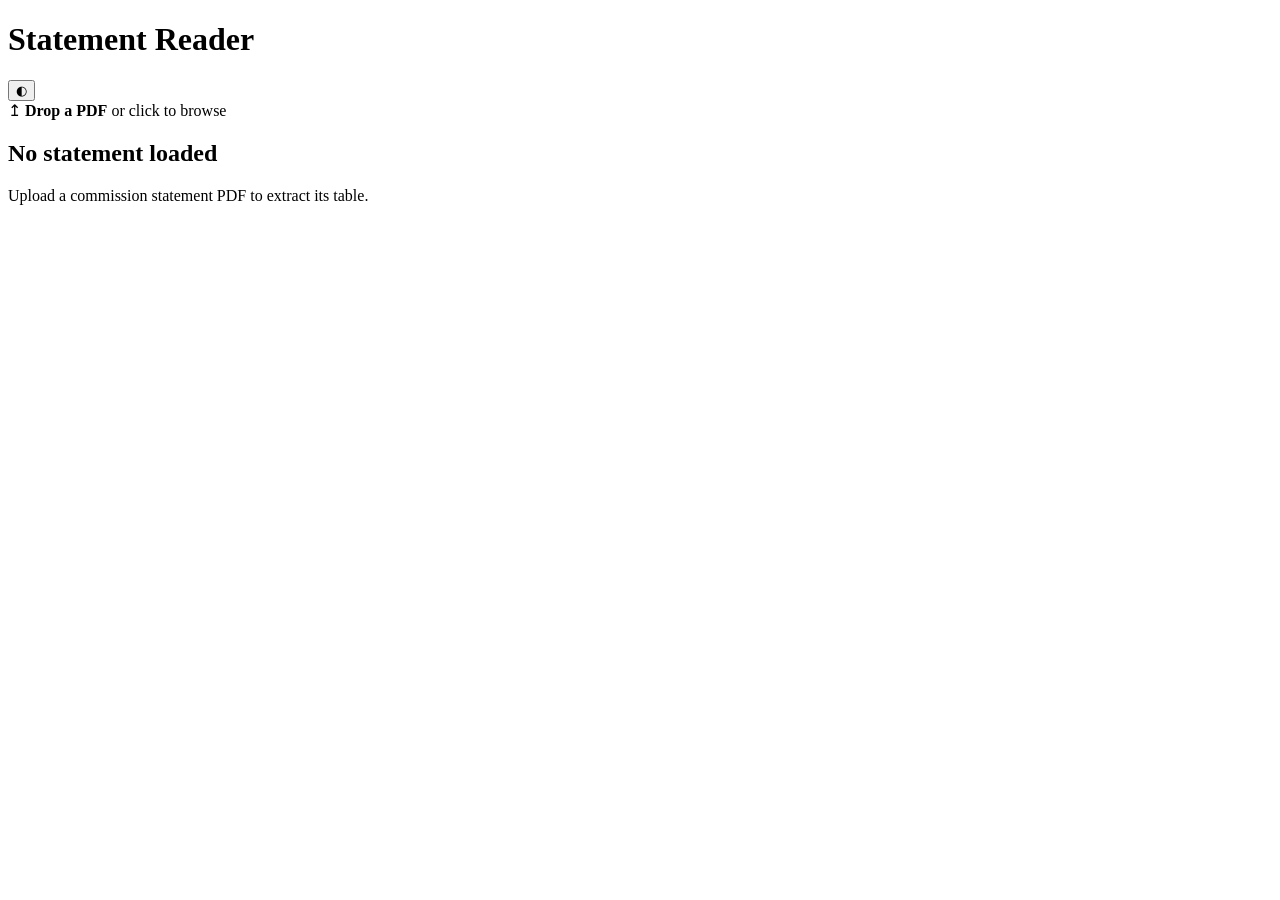
==== app/static/index.html @ 112a2957 "Add commission statement reader (PDF to table extraction) Extracts tabular data from commission stat" ====
<!doctype html>
<html lang="en" data-theme="dark">
<head>
  <meta charset="utf-8" />
  <meta name="viewport" content="width=device-width, initial-scale=1" />
  <title>Commission Statement Reader</title>
  <link rel="stylesheet" href="/style.css" />
</head>
<body>
  <header class="topbar">
    <div class="brand">
      <span class="mark"></span>
      <h1>Statement Reader</h1>
    </div>
    <div class="topbar-actions">
      <button id="export-all" class="btn ghost" hidden>Export all</button>
      <button id="theme" class="btn icon" title="Toggle theme" aria-label="Toggle theme">◐</button>
    </div>
  </header>

  <main class="layout">
    <aside class="sidebar">
      <label for="file" id="drop" class="drop" tabindex="0">
        <span class="drop-icon">↥</span>
        <strong>Drop a PDF</strong>
        <span class="muted">or click to browse</span>
        <input id="file" type="file" accept="application/pdf" multiple hidden />
      </label>
      <div id="list" class="list"></div>
    </aside>

    <section class="content">
      <div id="empty" class="empty">
        <h2>No statement loaded</h2>
        <p class="muted">Upload a commission statement PDF to extract its table.</p>
      </div>

      <div id="viewer" hidden>
        <div class="content-head">
          <div>
            <h2 id="title"></h2>
            <div id="badges" class="badges"></div>
          </div>
          <div class="actions">
            <button id="copy-tsv" class="btn">Copy table</button>
            <button id="download" class="btn ghost">Download TSV</button>
            <button id="toggle-pdf" class="btn ghost">Show PDF</button>
          </div>
        </div>

        <div id="warnings" class="warnings" hidden></div>

        <div class="panes" id="panes">
          <div class="pane table-pane">
            <div class="table-wrap">
              <table id="table"></table>
            </div>
            <p class="hint muted">
              Click any cell to copy it. Click a column header to copy the whole column.
            </p>
          </div>
          <div class="pane pdf-pane" id="pdf-pane" hidden>
            <iframe id="pdf" title="Source PDF"></iframe>
          </div>
        </div>
      </div>
    </section>
  </main>

  <div id="toast" class="toast" role="status" aria-live="polite"></div>
  <script src="/app.js"></script>
</body>
</html>
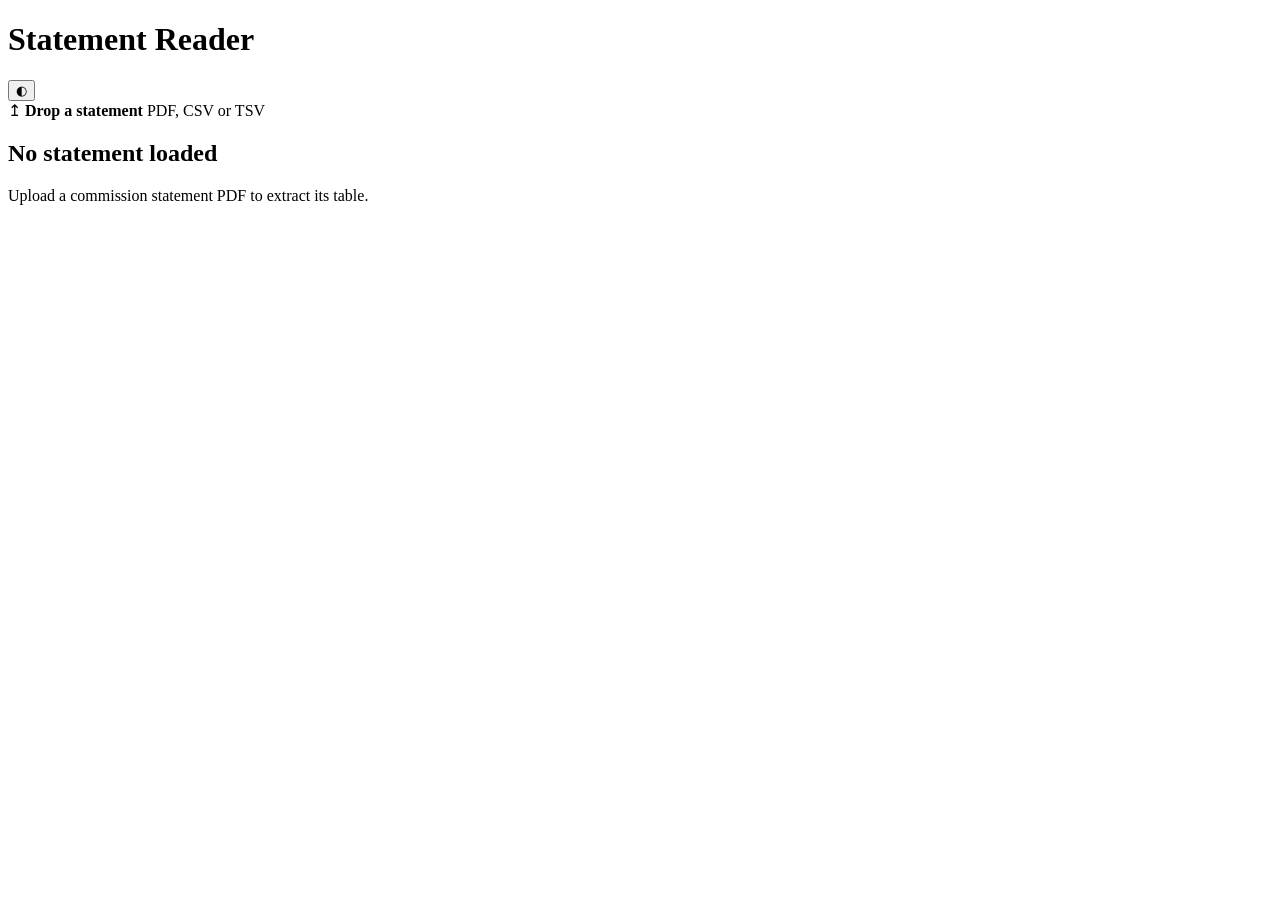
==== commit 8e0f203b: "Add multi-carrier extraction, CSV cleaner, Excel export and payout failsafe Extends the reader from " ====
--- a/app/static/index.html
+++ b/app/static/index.html
@@ -13,7 +13,7 @@
       <h1>Statement Reader</h1>
     </div>
     <div class="topbar-actions">
-      <button id="export-all" class="btn ghost" hidden>Export all</button>
+      <button id="export-all" class="btn" hidden>Export all to Excel</button>
       <button id="theme" class="btn icon" title="Toggle theme" aria-label="Toggle theme">◐</button>
     </div>
   </header>
@@ -22,9 +22,9 @@
     <aside class="sidebar">
       <label for="file" id="drop" class="drop" tabindex="0">
         <span class="drop-icon">↥</span>
-        <strong>Drop a PDF</strong>
-        <span class="muted">or click to browse</span>
-        <input id="file" type="file" accept="application/pdf" multiple hidden />
+        <strong>Drop a statement</strong>
+        <span class="muted">PDF, CSV or TSV</span>
+        <input id="file" type="file" accept=".pdf,.csv,.tsv,.txt" multiple hidden />
       </label>
       <div id="list" class="list"></div>
     </aside>
@@ -39,15 +39,19 @@
         <div class="content-head">
           <div>
             <h2 id="title"></h2>
+            <div id="carrier" class="carrier muted"></div>
             <div id="badges" class="badges"></div>
           </div>
           <div class="actions">
             <button id="copy-tsv" class="btn">Copy table</button>
-            <button id="download" class="btn ghost">Download TSV</button>
+            <button id="download-xlsx" class="btn">Excel</button>
+            <button id="download" class="btn ghost">TSV</button>
             <button id="toggle-pdf" class="btn ghost">Show PDF</button>
           </div>
         </div>
 
+        <div id="failsafe" class="failsafe" hidden></div>
+        <div id="cleanup" class="cleanup" hidden></div>
         <div id="warnings" class="warnings" hidden></div>
 
         <div class="panes" id="panes">
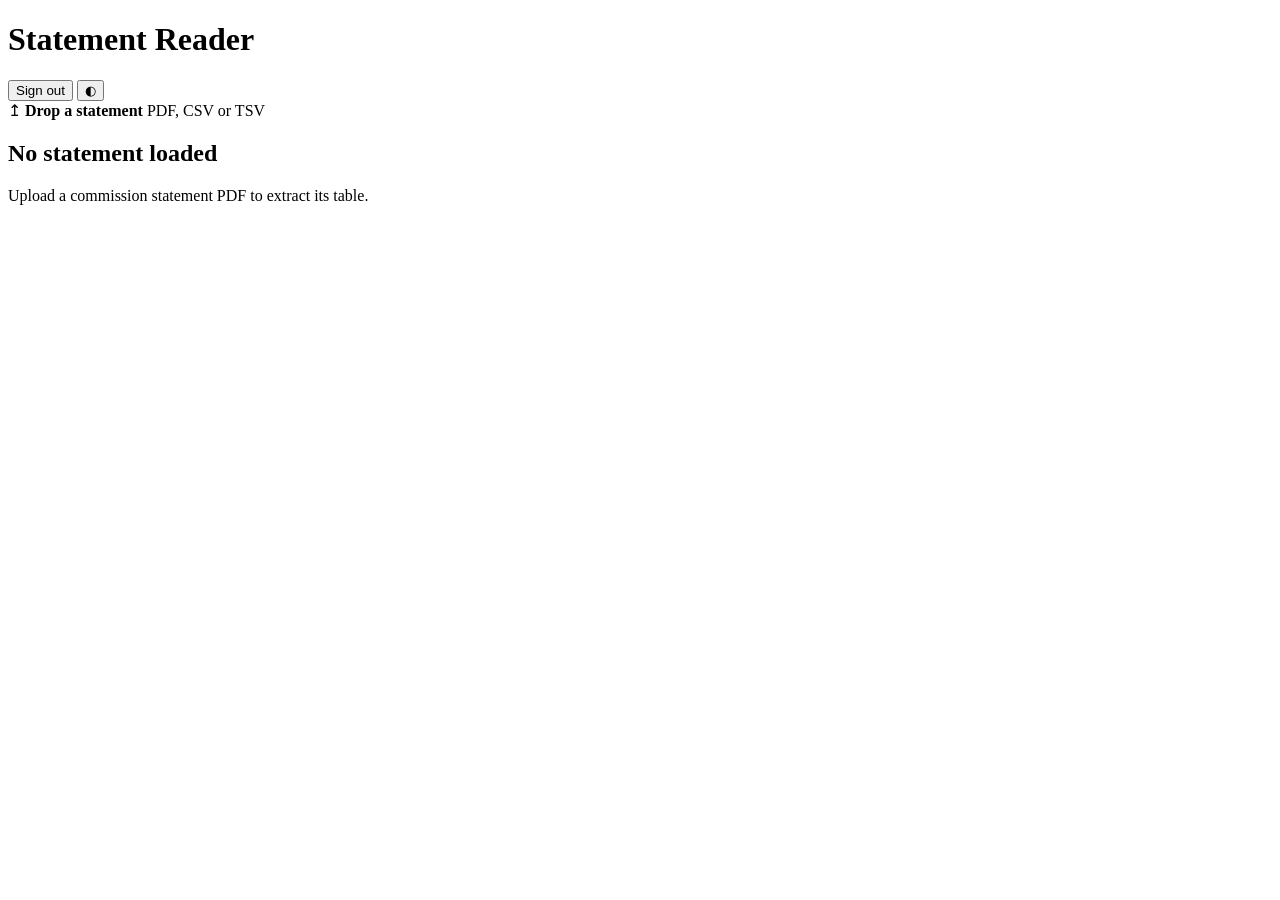
==== commit 30a9b7ac: "Persist statements in SQLite and put a login in front of everything Two features that could not exis" ====
--- a/app/static/index.html
+++ b/app/static/index.html
@@ -14,6 +14,8 @@
     </div>
     <div class="topbar-actions">
       <button id="export-all" class="btn" hidden>Export all to Excel</button>
+      <span id="whoami" class="whoami"></span>
+      <button id="signout" class="btn ghost" title="Sign out">Sign out</button>
       <button id="theme" class="btn icon" title="Toggle theme" aria-label="Toggle theme">◐</button>
     </div>
   </header>
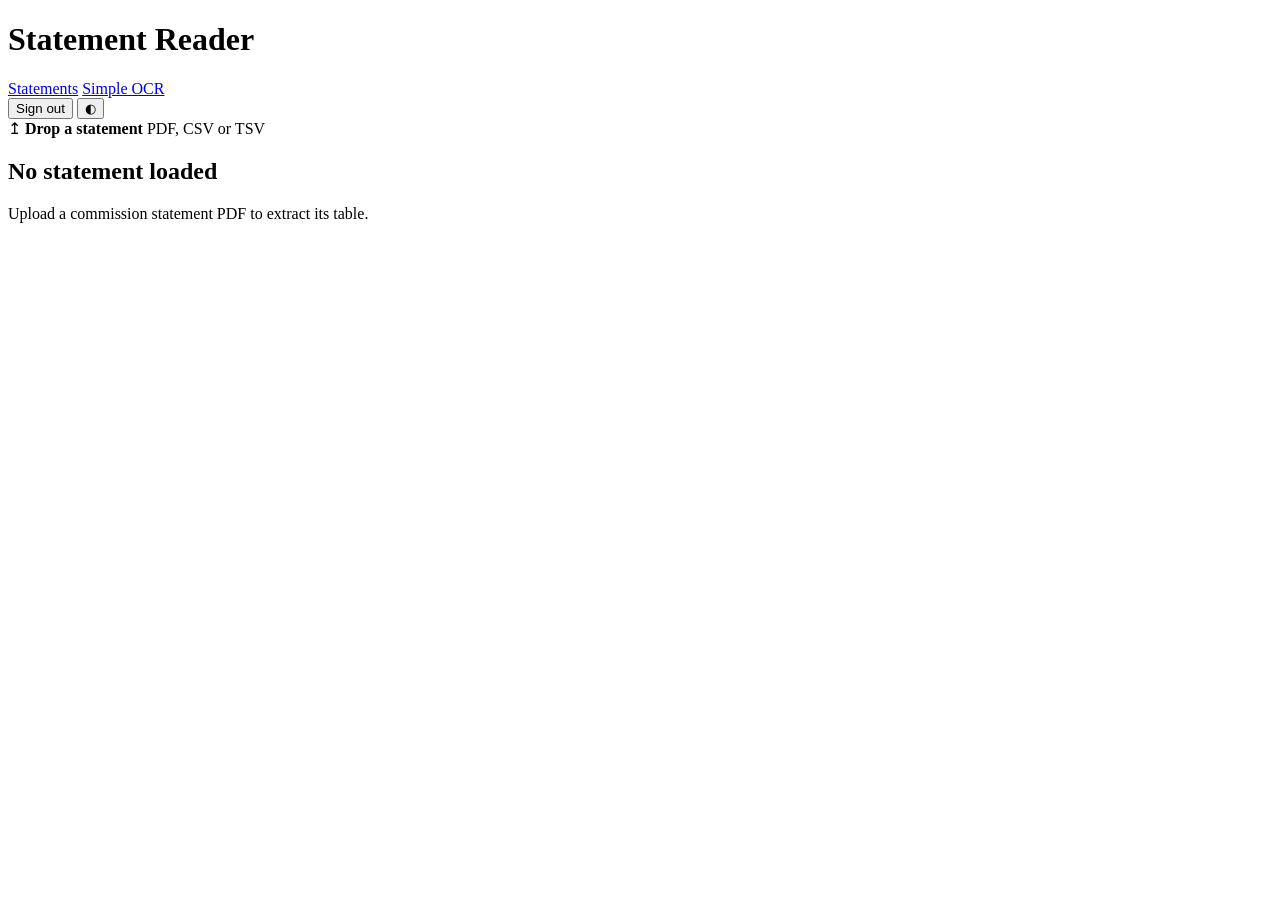
==== commit a1df2f96: "complete feature" ====
--- a/app/static/index.html
+++ b/app/static/index.html
@@ -12,6 +12,10 @@
       <span class="mark"></span>
       <h1>Statement Reader</h1>
     </div>
+    <nav class="nav" aria-label="Sections">
+      <a href="#statements" data-view="statements" class="nav-link">Statements</a>
+      <a href="#ocr" data-view="ocr" class="nav-link">Simple OCR</a>
+    </nav>
     <div class="topbar-actions">
       <button id="export-all" class="btn" hidden>Export all to Excel</button>
       <span id="whoami" class="whoami"></span>
@@ -20,7 +24,7 @@
     </div>
   </header>
 
-  <main class="layout">
+  <main class="layout" id="statements-view">
     <aside class="sidebar">
       <label for="file" id="drop" class="drop" tabindex="0">
         <span class="drop-icon">↥</span>
@@ -48,8 +52,18 @@
             <button id="copy-tsv" class="btn">Copy table</button>
             <button id="download-xlsx" class="btn">Excel</button>
             <button id="download" class="btn ghost">TSV</button>
+            <button id="edit-table" class="btn ghost">Edit table</button>
             <button id="toggle-pdf" class="btn ghost">Show PDF</button>
           </div>
+        </div>
+
+        <div id="editbar" class="editbar" hidden>
+          <span class="editbar-hint">
+            Click any cell to edit it. Use the column headers to rename, reorder
+            or remove columns.
+          </span>
+          <button id="revert-edits" class="btn ghost" hidden>Restore original</button>
+          <button id="save-edits" class="btn primary" disabled>Saved</button>
         </div>
 
         <div id="failsafe" class="failsafe" hidden></div>
@@ -61,11 +75,25 @@
             <div class="table-wrap">
               <table id="table"></table>
             </div>
-            <p class="hint muted">
+            <p id="table-hint" class="hint muted">
               Click any cell to copy it. Click a column header to copy the whole column.
             </p>
           </div>
           <div class="pane pdf-pane" id="pdf-pane" hidden>
+            <div class="pdf-bar">
+              <button id="pick-region" class="btn ghost">Select region</button>
+              <button id="clear-region" class="btn ghost" hidden>Read whole page</button>
+              <span id="pdf-pager" class="muted"></span>
+              <span id="region-hint" class="muted" hidden>
+                Drag a box around the table.
+              </span>
+            </div>
+            <!-- Canvas viewer, used when a region can be drawn. The iframe
+                 remains the fallback for anything that is not a PDF. -->
+            <div id="pdf-canvas-wrap" class="pdf-canvas-wrap" hidden>
+              <canvas id="pdf-canvas"></canvas>
+              <div id="pdf-overlay" class="pdf-overlay"></div>
+            </div>
             <iframe id="pdf" title="Source PDF"></iframe>
           </div>
         </div>
@@ -73,7 +101,46 @@
     </section>
   </main>
 
+  <!-- Simple OCR: free text from one image. Nothing here is saved. -->
+  <main class="ocr-view" id="ocr-view" hidden>
+    <section class="ocr-input">
+      <label for="ocr-file" id="ocr-drop" class="drop ocr-drop" tabindex="0">
+        <img id="ocr-preview" class="ocr-preview" alt="" hidden />
+        <span id="ocr-drop-text">
+          <span class="drop-icon">↥</span><br />
+          <strong>Drop, paste or pick an image</strong><br />
+          <span class="muted">PNG, JPG, WEBP, TIFF - rotated or handwritten is fine</span>
+        </span>
+        <input id="ocr-file" type="file" accept="image/*" hidden />
+      </label>
+
+      <div class="ocr-controls">
+        <label class="field">
+          <span class="muted">Language</span>
+          <select id="ocr-language"></select>
+        </label>
+        <label class="field">
+          <span class="muted">Engine</span>
+          <select id="ocr-engine"></select>
+        </label>
+        <button id="ocr-run" class="btn primary" disabled>Extract text</button>
+      </div>
+      <p id="ocr-engine-note" class="hint muted"></p>
+    </section>
+
+    <section class="ocr-output">
+      <div class="ocr-output-head">
+        <h2>Text</h2>
+        <button id="ocr-copy" class="btn" disabled>Copy text</button>
+      </div>
+      <textarea id="ocr-text" class="ocr-text" spellcheck="false"
+                placeholder="The extracted text will appear here. You can edit it before copying."></textarea>
+      <p id="ocr-note" class="hint muted"></p>
+    </section>
+  </main>
+
   <div id="toast" class="toast" role="status" aria-live="polite"></div>
+  <script src="/vendor/pdf.min.js"></script>
   <script src="/app.js"></script>
 </body>
 </html>
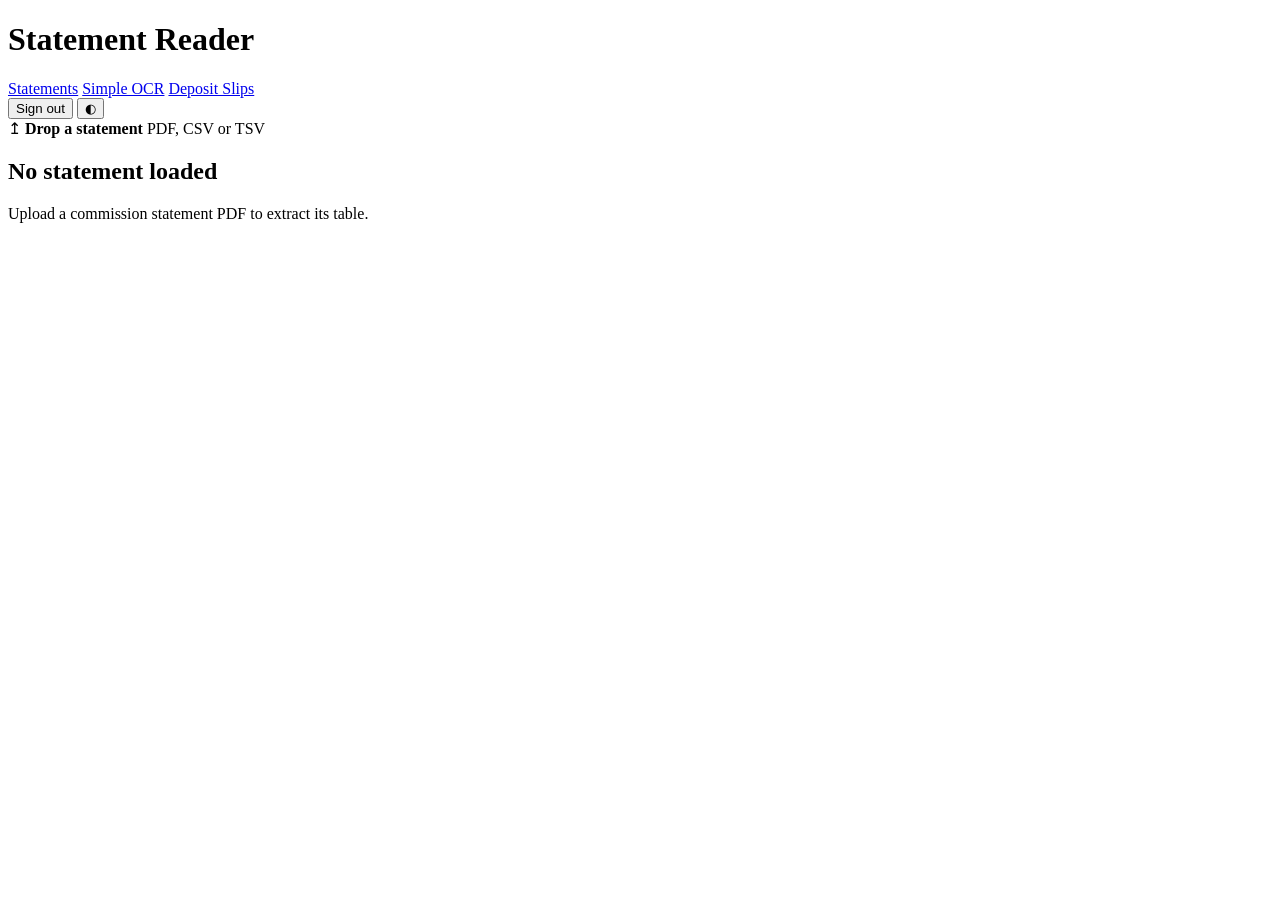
==== commit 56fb9dba: "ocr_feature iniotial commit for the ocr feature, includes reading deposit slips, not integrated to t" ====
--- a/app/static/index.html
+++ b/app/static/index.html
@@ -15,6 +15,7 @@
     <nav class="nav" aria-label="Sections">
       <a href="#statements" data-view="statements" class="nav-link">Statements</a>
       <a href="#ocr" data-view="ocr" class="nav-link">Simple OCR</a>
+      <a href="#slips" data-view="slips" class="nav-link">Deposit Slips</a>
     </nav>
     <div class="topbar-actions">
       <button id="export-all" class="btn" hidden>Export all to Excel</button>
@@ -139,8 +140,31 @@
     </section>
   </main>
 
+  <!-- Deposit slips: Claude reads each slip, the page checks the arithmetic,
+       and CSV export stays blocked until every slip reconciles. -->
+  <main class="slips-view" id="slips-view" hidden>
+    <div class="slips-head">
+      <label for="slip-file" id="slip-drop" class="drop slip-drop" tabindex="0">
+        <span class="drop-icon">↥</span>
+        <strong>Drop deposit slips</strong>
+        <span class="muted">One image per slip - several at once is fine</span>
+        <input id="slip-file" type="file" accept="image/*" multiple hidden />
+      </label>
+      <div class="slips-actions">
+        <div id="slip-summary" class="muted"></div>
+        <div class="slips-buttons">
+          <button id="slip-clear" class="btn ghost" hidden>Clear all</button>
+          <button id="slip-csv" class="btn primary" disabled>Download CSV</button>
+        </div>
+        <p id="slip-engine-note" class="hint muted"></p>
+      </div>
+    </div>
+    <div id="slip-list" class="slip-list"></div>
+  </main>
+
   <div id="toast" class="toast" role="status" aria-live="polite"></div>
   <script src="/vendor/pdf.min.js"></script>
   <script src="/app.js"></script>
+  <script src="/slips.js"></script>
 </body>
 </html>
